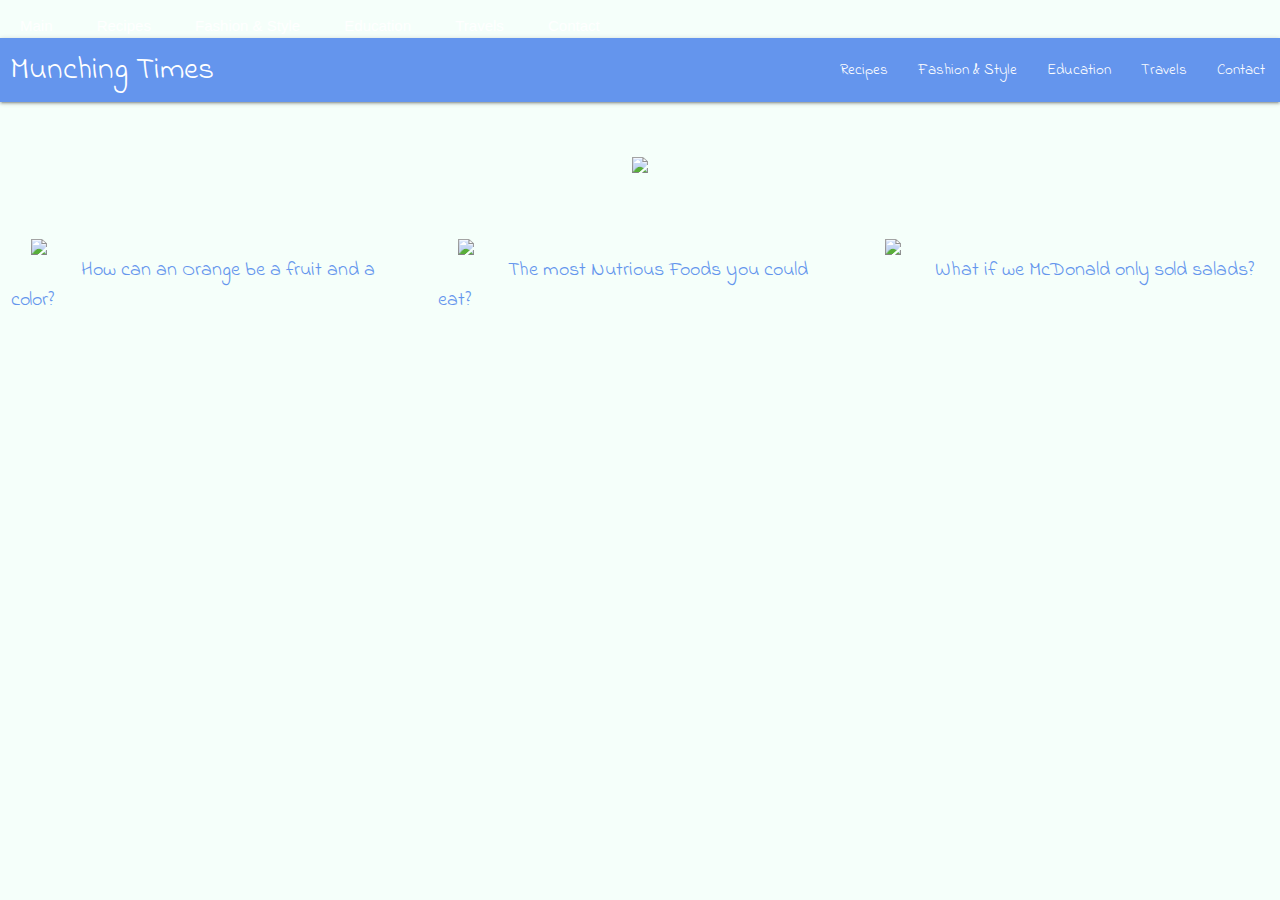
==== index.html @ 9df2d39a "Rename midterm.html to index.html" ====
<!DOCTYPE html>
<html>
<head>
	<link rel="stylesheet" type="text/css" href="reset.css">
	 <!-- Compiled and minified CSS -->
    <link rel="stylesheet" href="https://cdnjs.cloudflare.com/ajax/libs/materialize/1.0.0/css/materialize.min.css">
	<link rel="stylesheet" type="text/css" href="midtermcss.css">
	<link href="https://fonts.googleapis.com/css?family=Lobster" rel="stylesheet">
	<link href="https://fonts.googleapis.com/css?family=Krub|Poppins" rel="stylesheet">
	<link href="https://fonts.googleapis.com/css?family=Indie+Flower" rel="stylesheet">
	<title>Munching Times</title>
</head>
<body>
	<header>
		<ul class="nav">
			<a href="midterm.html" class="nav-link">Main</a>
			<a href="Recipes.html" class="nav-link">Recipes</a>
 			 <a href="Something.html" class="nav-link">Fashion & Style</a>
 			 <a href="Reviews.html" class="nav-link">Education</a>
 			 <a href="FavoritePlaces.html" class="nav-link">Travels</a>
  			<a href="Contact.html" class="nav-link">Contact</a>
  			  <nav>
    <div class="nav-wrapper">
      <a href="#" class="brand-logo">Munching Times</a>
      <ul id="nav-mobile" class="right hide-on-med-and-down">
        <li><a href="Recipes.html">Recipes</a></li>
        <li><a href="Something.html">Fashion & Style</a></li>
        <li><a href="collapsible.html">Education</a></li>
        <li><a href="collapsible.html">Travels</a></li>
        <li><a href="collapsible.html">Contact</a></li>
      </ul>
    </div>
  </nav>
		</ul>
	</header>
<div class="gif">
	<img src="https://goboiano.com/wp-content/uploads/2017/02/tumblr_ob72uia7xb1u6xtrco1_500.gif">
</div>

 <div class="row">

      <div class="col s4">
      	<img src="file:///Users/JenniferYaing/Downloads/vitamin-c-skincare-1520537838.jpg" class="responsive-img square">
       <a href="Orange.html" class="Articles">How can an Orange be a fruit and a color?</a>
      </div>
      <div class="col s4">
      	<img src="https://www.standardmedia.co.ke/evemedia/eveimages/friday/thumb_quitting_junk_food_c5badeeeed25c5.jpg" class="responsive-img square">
       <ll> <a href="Article.html" class="Articles">The most Nutrious Foods you could eat? </a> </li>
      </div>
      <div class="col s4">
      <img src="https://i2-prod.mirror.co.uk/incoming/article7311276.ece/ALTERNATES/s615/McDonalds-chicken-salad.jpg" class="responsive-img square">	
      <a href="Art.html" class="Articles">What if we McDonald only sold salads?</a> 
      </div>

    </div>

</body>
</html>
---- midtermcss.css ----
header{
	background color: MintCream	
}

body { 
	background-color: MintCream
 }

.nav-wrapper {
	background-color: CornFlowerBlue; 
	color: white;
	padding-left: 10px;
	font-family: 'Indie Flower', cursive;

}

.nav-link{  
	margin: 20px;
	color: White;
}

.nav-link:hover {
	color: blue;
}
.nav-link:active {
	color: White;
}
/* unvisited link */
ul:link {
    color: CornFlowerBlue;
}

/* visited link */
ul:visited {
    color: White;
}

/* mouse over link */
ul:hover {
    color: Salmon;
}

/* selected link */
ul:active {
    color: CornFlowerBlue;
}


ul:link, ul:visited {
    display: inline-block;
}

.gif{
	text-align: center;
	padding: 20px;
}

h2{
	text-underline-position: center;
	text-align: center;
	font-size:35px;
	color:Salmon;
	font-family: 'Indie Flower', cursive;
	padding: 10px;
}
h3{
	text-underline-position: center;
	text-align: center;
	font-size:35px;
	color:Salmon;
	font-family: 'Indie Flower', cursive;
	padding: 10px;
}

.Articles {
	margin: 0 auto;
	list-style-type: none;
	text-align: left;
	font-size:20px;
	color: CornFlowerBlue;
	font-family: 'Indie Flower', cursive;
	padding: 10px;

}
p {
	margin-left: 100px;
	margin-right: 100px;
	padding: px;
}

blockquote {
	margin-left: 100px;
	margin-right: 100px;
}

img {
	padding: 20px;
}
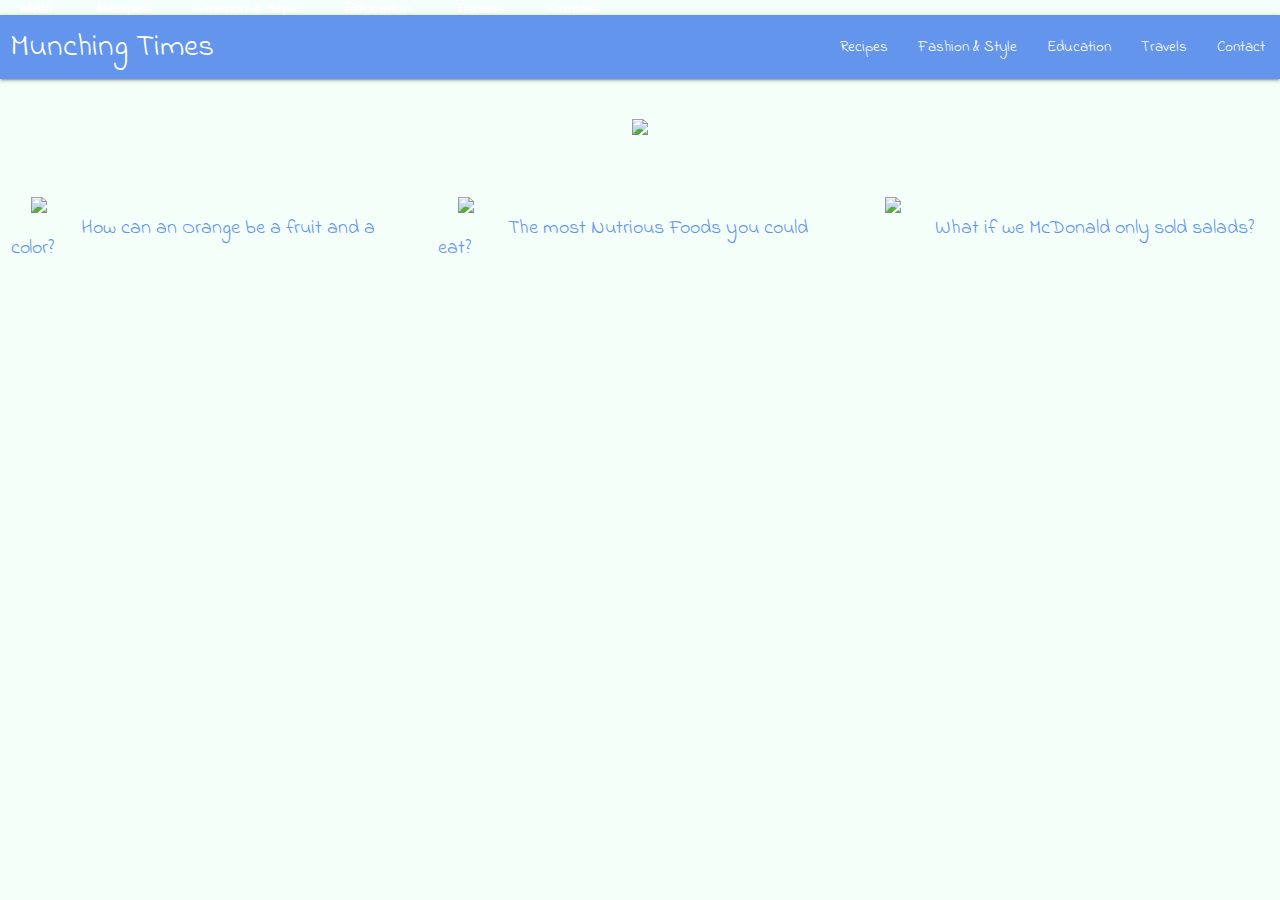
==== commit 3d97a943: "Update index.html" ====
--- a/index.html
+++ b/index.html
@@ -40,7 +40,7 @@
  <div class="row">
 
       <div class="col s4">
-      	<img src="file:///Users/JenniferYaing/Downloads/vitamin-c-skincare-1520537838.jpg" class="responsive-img square">
+      	<img src="https://img.freepik.com/free-photo/lime-lemon-and-orange-slices_1339-4600.jpg?size=338&ext=jpg" class="responsive-img square">
        <a href="Orange.html" class="Articles">How can an Orange be a fruit and a color?</a>
       </div>
       <div class="col s4">
